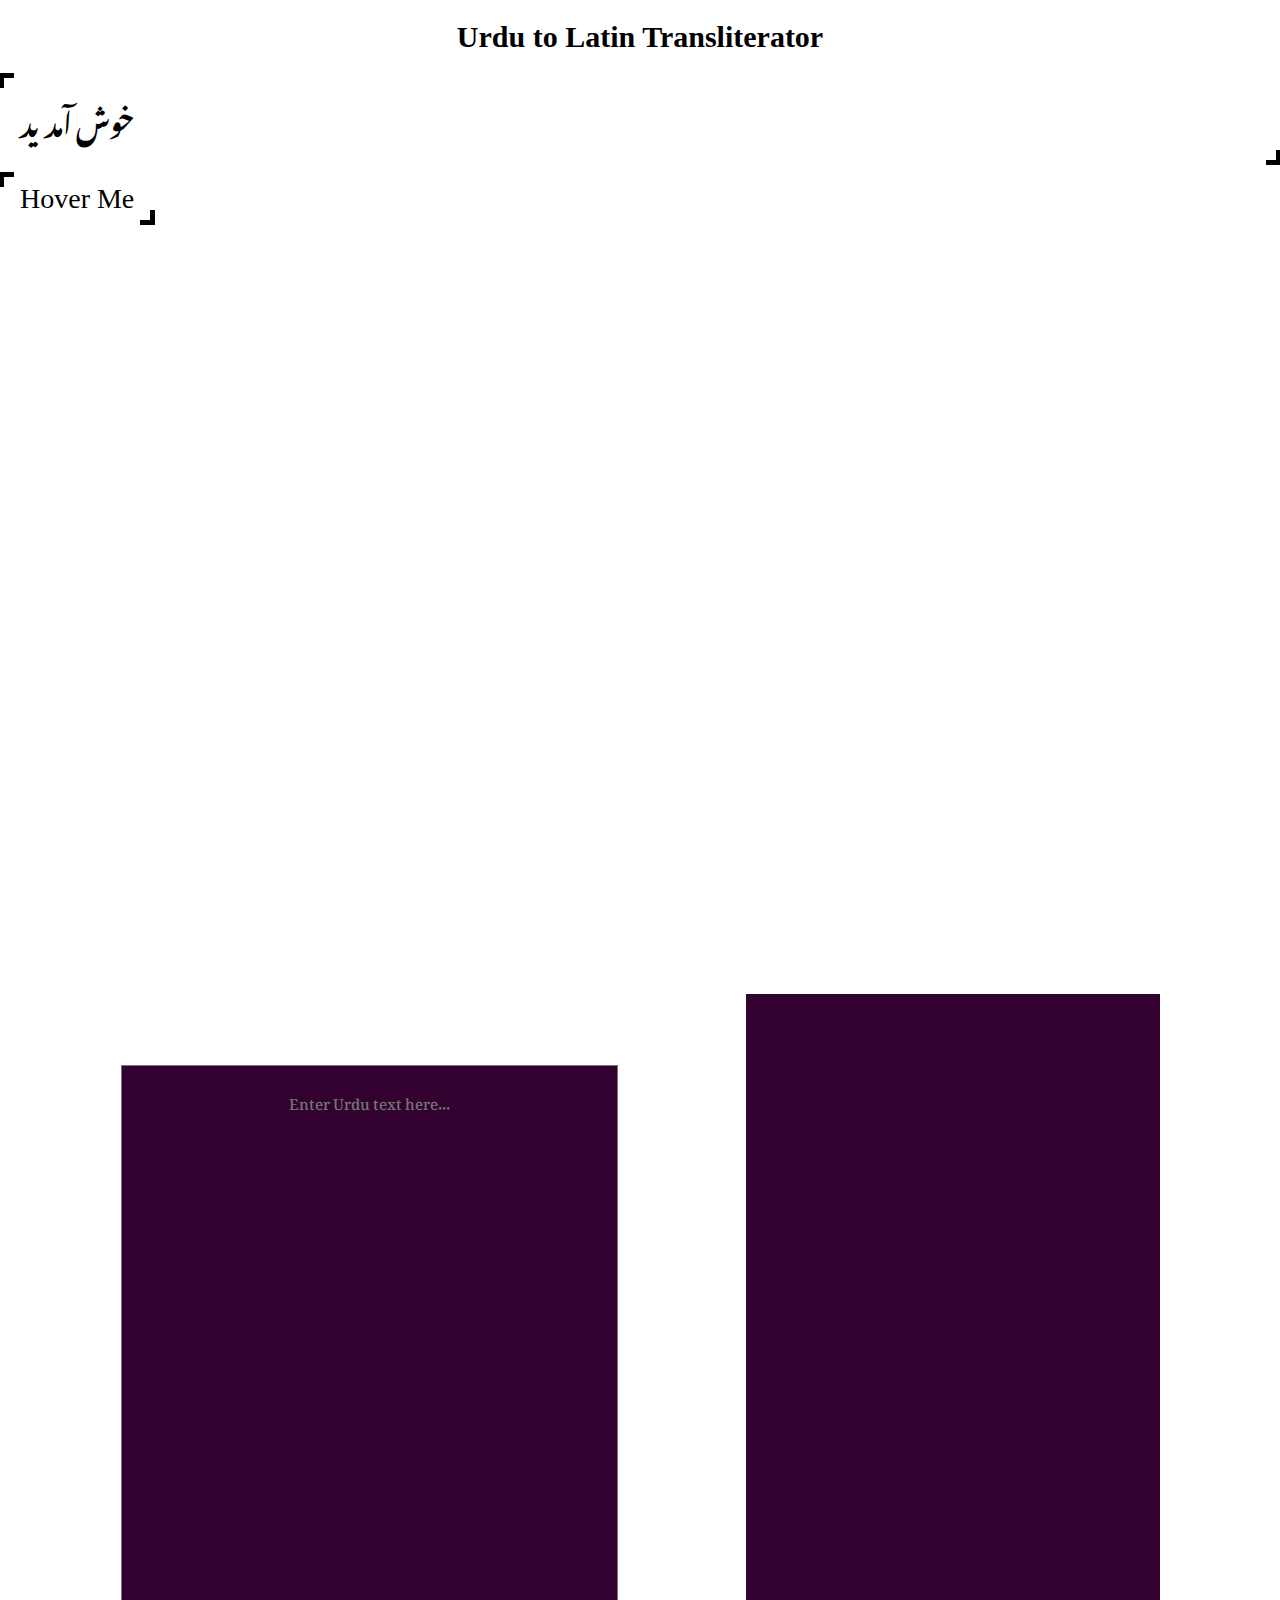
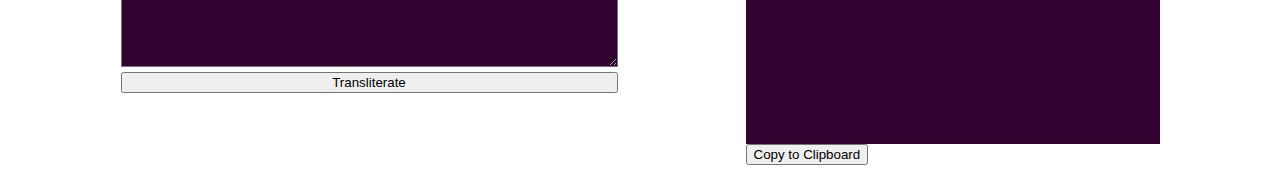
==== ui/one/indexOne.html @ f0b93128 "Crated IndexOne UI" ====
<!DOCTYPE html>
<html lang="en">

<head>
    <meta charset="UTF-8">
    <meta name="viewport" content="width=device-width, initial-scale=1.0">
    <title>UD - Transliteration App</title>
    <link rel="stylesheet" href="style.css">
    <link rel="preconnect" href="https://fonts.googleapis.com">
    <link rel="preconnect" href="https://fonts.gstatic.com" crossorigin>
    <link href="https://fonts.googleapis.com/css2?family=Noto+Nastaliq+Urdu:wght@400..700&display=swap"
        rel="stylesheet">
</head>

<body>
    <h1 class="title">Urdu to Latin Transliterator</h1>
    <div class="hero-section">
        <h1 class="khush-aamdid btn">خوش آمدید</h1>
        <div class="data-container">
            <span class="btn">Hover Me </span>
        </div>

    </div>
    <div class="container">
        <div class="left-box">
            <textarea id="inputText" rows="15" cols="50" placeholder="Enter Urdu text here..."></textarea>
            <button id="transliterationButton">Transliterate</button>
        </div>
        <div>
            <div class="output-box">
                <p id="outputText"></p>
            </div>
            <button id="copyButton">Copy to Clipboard</button>
        </div>
    </div>
</body>

</html>
---- ui/one/style.css ----
body {
    margin: 0;
    padding: 0;
    box-sizing: border-box;
    /* background: linear-gradient(-45deg, #ee7752, #e73c7e, #23a6d5, #23d5ab); */
    background-size: 400% 400%;
    animation: gradient 15s ease infinite;
}

.title {
    text-align: center;
    margin-top: 20px;
    font-size: 30px;
}

.container {
    display: flex;
    justify-content: center;
    align-items: center;
    height: 90vh;
    gap: 10vw;
}

.hero-section{
    width: 100%;
    height: 100vh;
}

.khush-aamdid{
    font-family: 'Noto Nastaliq Urdu', serif;
    font-weight: 700;
    font-size: calc(3vw + 1vh);
}

.left-box {
    display: flex;
    flex-direction: column;
    gap: 5px;
}

textarea {
    font-size: 15px;
    font-family: 'Noto Nastaliq Urdu', serif;
    font-weight: 500;
    text-align: center;
    color: white;
    padding: 15px;
    word-spacing: 1px;
    background-color: #32012F;
}

.output-box {
    background-color: #32012F;
    padding: 15px;
    height: 80vh;
    width: 30vw;
    color: white;
}

@keyframes gradient {
    0% {
        background-position: 0% 50%;
    }

    50% {
        background-position: 100% 50%;
    }

    100% {
        background-position: 0% 50%;
    }
}

.btn {
    cursor: pointer;
    position: relative;
    padding: 10px 20px;
    background: white;
    font-size: 28px;
    border-top-right-radius: 10px;
    border-bottom-left-radius: 10px;
    transition: all 1s;
  }
  
  .btn::after, .btn::before {
    content: " ";
    width: 10px;
    height: 10px;
    position: absolute;
    border: 0 solid #fff;
    transition: all 1s;
  }
  
  .btn::after {
    top: -1px;
    left: -1px;
    border-top: 5px solid black;
    border-left: 5px solid black;
  }
  
  .btn::before {
    bottom: -1px;
    right: -1px;
    border-bottom: 5px solid black;
    border-right: 5px solid black;
  }
  
  .btn:hover {
    border-top-right-radius: 0px;
    border-bottom-left-radius: 0px;
  }
  
  .btn:hover::before, .btn:hover::after {
    width: 100%;
    height: 100%;
  }
  
  /* .data-container {
    background: #ffebee;
    height: 100vh;
    transform: scale(2);
    display: flex;
    justify-content: center;
    align-items: center;
  }
   */
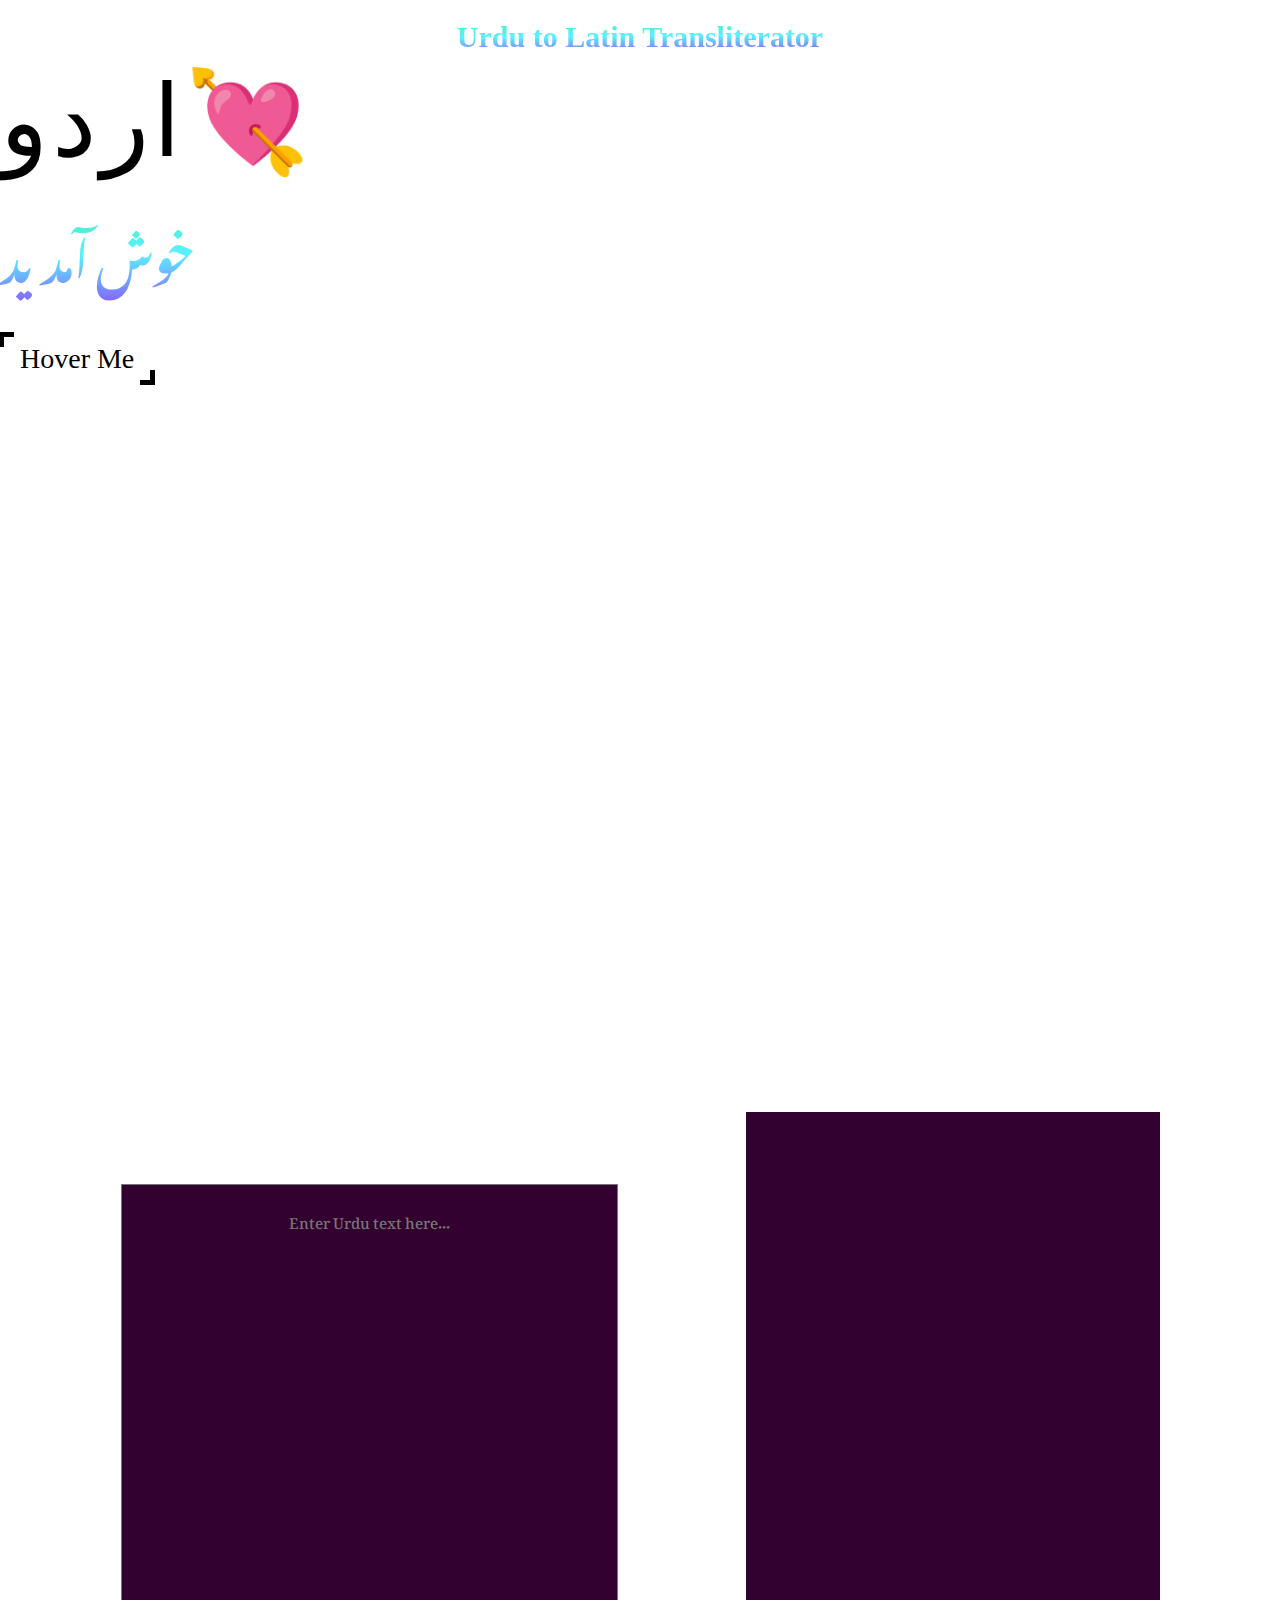
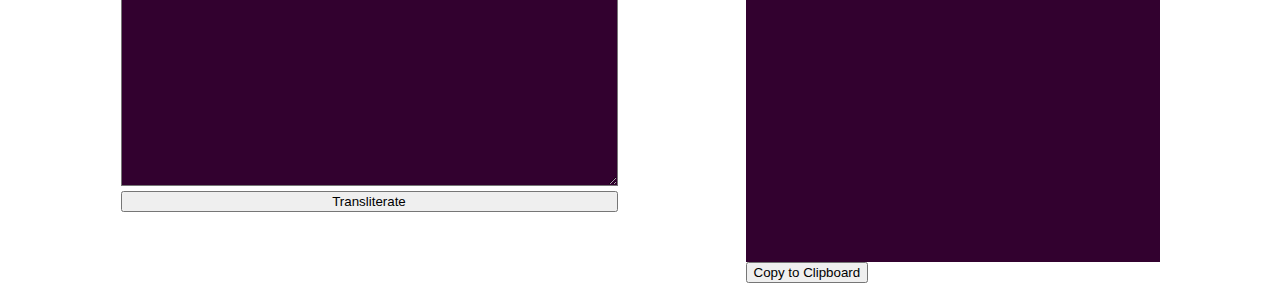
==== commit 6b2d488d: "Added text animation" ====
--- a/ui/one/indexOne.html
+++ b/ui/one/indexOne.html
@@ -14,8 +14,15 @@
 
 <body>
     <h1 class="title">Urdu to Latin Transliterator</h1>
+    <div class="word">
+        <span>و</span>
+        <span>د</span>
+        <span>ر</span>
+        <span>ا</span>
+        <span>💘</span>
+    </div>
     <div class="hero-section">
-        <h1 class="khush-aamdid btn">خوش آمدید</h1>
+        <h1 class="khush-aamdid">خوش آمدید</h1>
         <div class="data-container">
             <span class="btn">Hover Me </span>
         </div>
@@ -33,6 +40,23 @@
             <button id="copyButton">Copy to Clipboard</button>
         </div>
     </div>
+    <script>
+        const spans = document.querySelectorAll('.word span');
+
+        spans.forEach((span, idx) => {
+            span.addEventListener('click', (e) => {
+                e.target.classList.add('active');
+            });
+            span.addEventListener('animationend', (e) => {
+                e.target.classList.remove('active');
+            });
+
+            // Initial animation
+            setTimeout(() => {
+                span.classList.add('active');
+            }, 750 * (idx + 1))
+        });
+    </script>
 </body>
 
 </html>--- a/ui/one/style.css
+++ b/ui/one/style.css
@@ -1,9 +1,117 @@
+@import url('https://fonts.googleapis.com/css?family=Anton|Roboto');
+
+.word {
+  font-family: 'Anton', sans-serif;
+  perspective: 1000px; 
+}
+
+.word span {
+  cursor: pointer;
+  display: inline-block;
+  font-size: 100px;
+  user-select: none;
+  line-height: .8;
+}
+
+.word span:nth-child(1).active {
+  animation: balance 1.5s ease-out infinite alternate;
+  transform-origin: bottom left;
+}
+
+@keyframes balance {
+  0%, 100% {
+    transform: rotate(0deg);
+  }
+  
+  30%, 60% {
+    transform: rotate(-45deg);
+  }
+}
+
+.word span:nth-child(2).active {
+  animation: shrinkjump 1s ease-in-out infinite alternate;
+  transform-origin: bottom center;
+}
+
+@keyframes shrinkjump {
+  10%, 35% {
+    transform: scale(2, .2) translate(0, 0);
+  }
+  
+  45%, 50% {
+    transform: scale(1) translate(0, -150px);
+  }
+  
+  80% {
+    transform: scale(1) translate(0, 0);
+  }
+}
+
+.word span:nth-child(3).active {
+  animation: falling 2s ease-out;
+  transform-origin: bottom center;
+}
+
+@keyframes falling {
+  12% {
+    transform: rotateX(240deg);
+  }
+  
+  24% {
+    transform: rotateX(150deg);
+  }
+  
+  36% {
+    transform: rotateX(200deg);
+  }
+  
+  48% {
+    transform: rotateX(175deg);
+  }
+  
+  60%, 85% {
+    transform: rotateX(180deg);
+  }
+  
+  100% {
+    transform: rotateX(0deg);
+  }
+}
+
+.word span:nth-child(4).active {
+  animation: rotate 1s ease-out;
+}
+
+@keyframes rotate {
+  20%, 80% {
+    transform: rotateY(180deg);
+  }
+  
+  100% {
+    transform: rotateY(360deg);
+  }
+}
+
+.word span:nth-child(5).active {
+  animation: toplong 1.5s linear;
+}
+
+@keyframes toplong {
+  10%, 40% {
+    transform: translateY(-48vh) scaleY(1);
+  }
+  
+  90% {
+    transform: translateY(-48vh) scaleY(4);
+  }
+}
+
 body {
     margin: 0;
     padding: 0;
     box-sizing: border-box;
     /* background: linear-gradient(-45deg, #ee7752, #e73c7e, #23a6d5, #23d5ab); */
-    background-size: 400% 400%;
+    /* background-size: 400% 400%; */
     animation: gradient 15s ease infinite;
 }
 
@@ -11,6 +119,13 @@
     text-align: center;
     margin-top: 20px;
     font-size: 30px;
+}
+
+h1 {
+  font-size: 72px;
+  background: -webkit-linear-gradient( 90.5deg,  rgba(152,45,255,1) 0.7%, rgba(90,241,255,1) 51.5%, rgba(65,239,164,1) 100.6% );;
+  -webkit-background-clip: text;
+  -webkit-text-fill-color: transparent;
 }
 
 .container {
